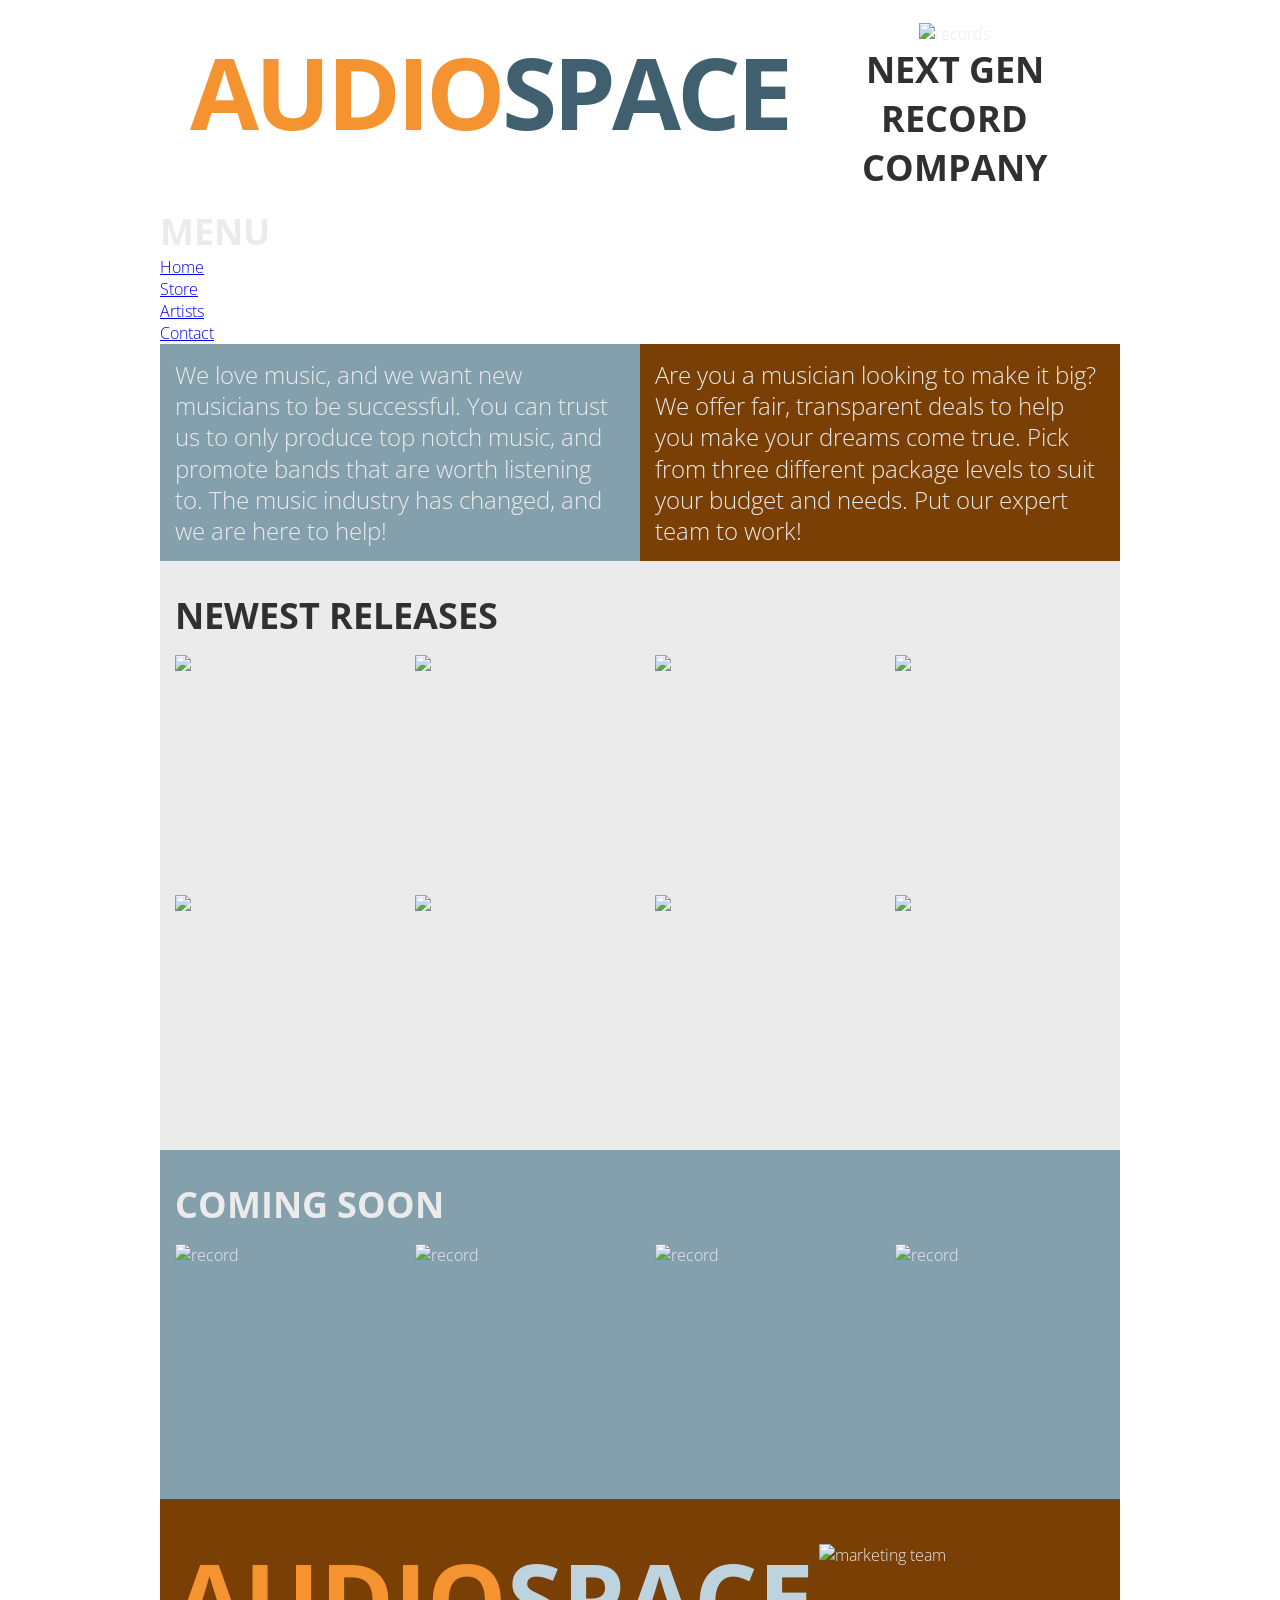
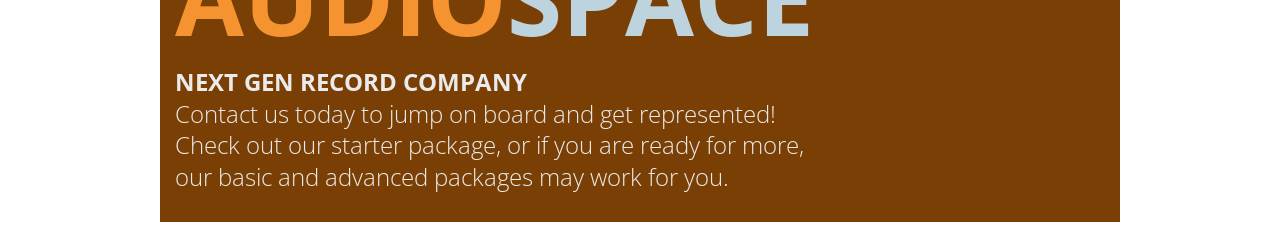
==== index.html @ 724e4cc8 "nav menu added" ====
<!doctype html>
<html>
<head>
	<meta charset="UTF-8">
	<title>AudioSpace</title>

	<!-- Load Normalize-->
	<link href="https://cdnjs.cloudflare.com/ajax/libs/normalize/8.0.1/normalize.min.css" rel="stylesheet">

	<!-- Load fonts-->
	<script src="https://kit.fontawesome.com/b432dac841.js" crossorigin="anonymous"></script>
	<link href="https://fonts.googleapis.com/css?family=Open+Sans+Condensed:300,700" rel="stylesheet">

	<!-- Load my styles-->
	<link href="styles.css" rel="stylesheet">

	<!-- Needed for mobile devices to not zoom out automatically-->
	<meta name="viewport" content="width=device-width, initial-scale=1">

</head>

<body>

	<div id="page">

		<header>
			<div>
				<h1><span class="audio">Audio</span><span class="space">Space</span></h1>
			</div>

			<div>
				<img src="images/records.png" alt="records">
				<h2>Next Gen Record Company</h2>
			</div>
		</header>

		<div id="navigation">
			<nav id="mobilenav">
				<h2>Menu <i class="fas fa-bars"></i></h2>
			</nav>
		
			<nav id="mainnav">
				<ul>
					<li><a href="#">Home</a></li>
					<li><a href="#">Store</a></li>
					<li><a href="#">Artists</a></li>
					<li><a href="#">Contact</a></li>
				</ul>
			</nav>
		</div>
		
		<section id="top">
			<article>
				<p>We love music, and we want new musicians to be successful. You can trust us to only produce top notch music, and promote bands that are worth listening to. The music industry has changed, and we are here to help!</p>
			</article>

			<article>
				<p>Are you a musician looking to make it big? We offer fair, transparent deals to help you make your dreams come true. Pick from three different package levels to suit your budget and needs. Put our expert team to work!</p>
			</article>
		</section> <!--end top-->
		
		<section id="new-release">
			<h2>NEWEST RELEASES</h2>
			<div class="grid">
				<article>
					<div class="flip-container" >
						<div class="flipper">
							<div class="front">
								<img src="images/01.jpg" alt="record">
							</div>
							<div class="back">
								<p class="title">Artist</p>
								<p class="name">The New Originals</p>
								<p class="title">Album</p>
								<p class="name">September</p>
							</div>
						</div>
					</div>  
				</article>

				<article>
					<div class="flip-container" >
						<div class="flipper">
							<div class="front">
								<img src="images/02.jpg" alt="record">
							</div>
							<div class="back">
								<p class="title">Artist</p>
								<p class="name">Pale Horse</p>
								<p class="title">Album</p>
								<p class="name">Seventeen</p>
							</div>
						</div>
					</div>
				</article>

				<article>
					<div class="flip-container" >
						<div class="flipper">
							<div class="front">
								<img src="images/03.jpg" alt="record">
							</div>
							<div class="back">
								<p class="title">Artist</p>
								<p class="name">The Mud Below</p>
								<p class="title">Album</p>
								<p class="name">Breathe</p>
							</div>
						</div>
					</div>
				</article>

				<article>
					<div class="flip-container" >
						<div class="flipper">
							<div class="front">
								<img src="images/04.jpg" alt="record">
							</div>
							<div class="back">
								<p class="title">Artist</p>
								<p class="name">Nick Rivers </p>
								<p class="title">Album</p>
								<p class="name">Pandamonium</p>
							</div>
						</div>
					</div>
				</article>

				<article>
					<div class="flip-container" >
						<div class="flipper">
							<div class="front">
								<img src="images/05.jpg" alt="record">
							</div>
							<div class="back">
								<p class="title">Artist</p>
								<p class="name">The Sacred Cows</p>
								<p class="title">Album</p>
								<p class="name">Over the Moon</p>
							</div>
						</div>
					</div>
				</article>

				<article>
					<div class="flip-container" >
						<div class="flipper">
							<div class="front">
								<img src="images/06.jpg" alt="record">
							</div>
							<div class="back">
								<p class="title">Artist</p>
								<p class="name">Jet Screamer</p>
								<p class="title">Album</p>
								<p class="name">Splash</p>
							</div>
						</div>
					</div>
				</article>

				<article>
					<div class="flip-container" >
						<div class="flipper">
							<div class="front">
								<img src="images/07.jpg" alt="record">
							</div>
							<div class="back">
								<p class="title">Artist</p>
								<p class="name">Hester the Monster</p>
								<p class="title">Album</p>
								<p class="name">Cuddle Time</p>
							</div>
						</div>
					</div>
				</article>

				<article>
					<div class="flip-container" >
						<div class="flipper">
							<div class="front">
								<img src="images/08.jpg" alt="record">
							</div>
							<div class="back">
								<p class="title">Artist</p>
								<p class="name">Splat</p>
								<p class="title">Album</p>
								<p class="name">Faked?</p>
							</div>
						</div>
					</div>
				</article>
			</div><!--end grid-->
		</section><!--end New Release section-->
		
		<section id="coming-soon">
			<h2>COMING SOON</h2>
			<div class="grid">
				<article>
					<div class="flip-container" >
						<div class="flipper">
							<div class="front">
								<img src="images/09.jpg" alt="record">
							</div>
							<div class="back">
								<p class="title">Artist</p>
								<p class="name">Violet Sedan Chair</p>
								<p class="title">Album</p>
								<p class="name">Pop Goes the Weasle</p>
							</div>
						</div>
					</div>
				</article>

				<article>
					<div class="flip-container" >
						<div class="flipper">
							<div class="front">
								<img src="images/10.jpg" alt="record">
							</div>
							<div class="back">
								<p class="title">Artist</p>
								<p class="name">Melvin &amp; the Squirrels</p>
								<p class="title">Album</p>
								<p class="name">Rainbow</p>
							</div>
						</div>
					</div>
				</article>

				<article>
					<div class="flip-container" >
						<div class="flipper">
							<div class="front">
								<img src="images/11.jpg" alt="record">
							</div>
							<div class="back">
								<p class="title">Artist</p>
								<p class="name">John Coop</p>
								<p class="title">Album</p>
								<p class="name">Dying to Meet You</p>
							</div>
						</div>
					</div>
				</article>

				<article>
					<div class="flip-container" >
						<div class="flipper">
							<div class="front">
								<img src="images/12.jpg" alt="record">
							</div>
							<div class="back">
								<p class="title">Artist</p>
								<p class="name">Notorius B.I.G.</p>
								<p class="title">Album</p>
								<p class="name">Ready to Die</p>
							</div>
						</div>
					</div>
				</article>
			</div><!--end grid-->
		</section><!--end Coming Soon Section-->
		<footer>
			<section>
				<h1><span class="audio">Audio</span><span class="space">Space</span></h1>
				<h2>Next Gen Record Company</h2>
				<p>Contact us today to jump on board and get represented! Check out our starter package, or if you are ready for more, our basic and advanced packages may work for you.</p>
			</section>

			<section>
				<img src="images/marketingteam.jpg" alt="marketing team">
			</section>
		</footer>
	</div> <!--end page-->
	
	<script src="https://ajax.googleapis.com/ajax/libs/jquery/3.3.1/jquery.min.js"></script>

	<script>
		$('.flip-container').bind("touchstart mouseenter", function(e) {

			e.stopPropagation();
			e.preventDefault();

			if( e.type == "mouseenter" ){
				$(this).addClass("hover");

				$(this).on("mouseleave", function(e) {
					$(this).removeClass("hover");
				});
			}

			else{
				if( $(this).hasClass("hover") ){
					$(this).removeClass("hover");
				}
				else{
					$(this).addClass("hover");
				}
				$('.flip-container').not(this).removeClass("hover");
			}

		});

	</script>

</body>

</html>
---- styles.css ----
/********* CSS RESETS **********/

img {
	max-width:100%;
}

h1, h2, h3, p, ul, ol {
	margin: 0;
	padding: 0;
}

nav ul, nav ol{
	list-style-type: none;
}

/********* End CSS Reset *********/

body {
	font-family: 'Open Sans Condensed', sans-serif;
	font-weight:300;
	color:#ebebeb;
}

header {
	padding:0 15px 20px 15px;
}

section{ padding: 30px 15px; }

#new-release { background:#ebebeb; }

#coming-soon { background:#85a0ad; }

.grid {
	padding: 15px 0;
	display: grid;
	grid-template-columns: 1fr 1fr;
	grid-gap: 30px;
}

/******* Top section styles *******/
#top { padding: 0; }

#top { display: flex; }

#top article { padding: 15px; }

#top article:first-of-type { background:#85a0ad; }

#top article:last-of-type { background:#793f04; }

/********** Footer Rules **********/
footer {
	display: flex;
	background:#793f04;
	padding:15px;
}

footer section {
	flex:1;
	padding: 15px 0;
}

footer section:last-of-type{
	padding-left: 5px;
	padding-top: 30px;
}

/********** Typography Rules **********/

h1 {
	text-transform:uppercase;
	font-weight:700;
}

h2 {
	font-size:36px;
	text-transform:uppercase;
	font-weight:700;
}

p { line-height: 1.3em; }

#new-release h2 { color:#303030; }

/************ Logo Styles ***************/
header h1 { 
	font-size: 20vw;
	text-align: center;
	letter-spacing:-4px;
}

header h2 { 
	color: #303030;
}

header div:last-of-type {
	text-align: center;
}

footer h1 { font-size: 10vw; }

footer h2 { font-size: 24px; }

.audio { color:#f69331; }

.space { color:#40606f; }

footer .space { color:#bdd4de; }

/************ Card Flip Styles **************/

.flip-container { perspective: 1000px; }
	
.flip-container.hover .back {
	transform: rotateY(0deg);
}

.flip-container.hover .front {
    transform: rotateY(180deg);
}

.flip-container, .front, .back {
	width: 100%;
}

.flipper {
	transition: 0.6s;
	transform-style: preserve-3d;

	position: relative;
	height: 0;
	padding-top:100%;
}

.front, .back {
	-webkit-backface-visibility: hidden; /*still needed for safari & android*/
	backface-visibility: hidden;
	transition: 0.6s;
	transform-style: preserve-3d;

	position: absolute;
	top: 0;
	left: 0;
	height: 100%;
}

.front { transform: rotateY(0deg); z-index: 2; }

.back {
	transform: rotateY(-180deg);
	background:#f69331;
	padding:10px;
	box-sizing: border-box;
}

.front img {
	display:block;
}

.title {
	text-transform:uppercase;
	font-size:14px;
}

.name {
	margin-bottom:10px;
	font-weight:700;
	color:#40606f;
}

/************ Responsive Media Queries ***************/

@media only screen and (min-width: 600px) {
	
	.grid { grid-template-columns: 1fr 1fr 1fr 1fr; }
	
	header{
		display: flex;
		padding-bottom: 0;
	}

	header div {
		flex: 1;
		padding:15px;
	}
	
	header h1 {
		font-size: 10vw;
	}
	
	header h2 {
		font-size: 3.6vw;
	}
	
	header img {
		width: 100%;
	}
	
	#top p, footer p {
		font-size: 24px;
	}
	
}

@media only screen and (min-width: 960px) {
	
	#page {
		width:960px;
		margin:auto;
	}
	
	header h1, footer h1 {
		font-size:100px;
	}
	
	header h2 {
		font-size: 36px;
	}
}
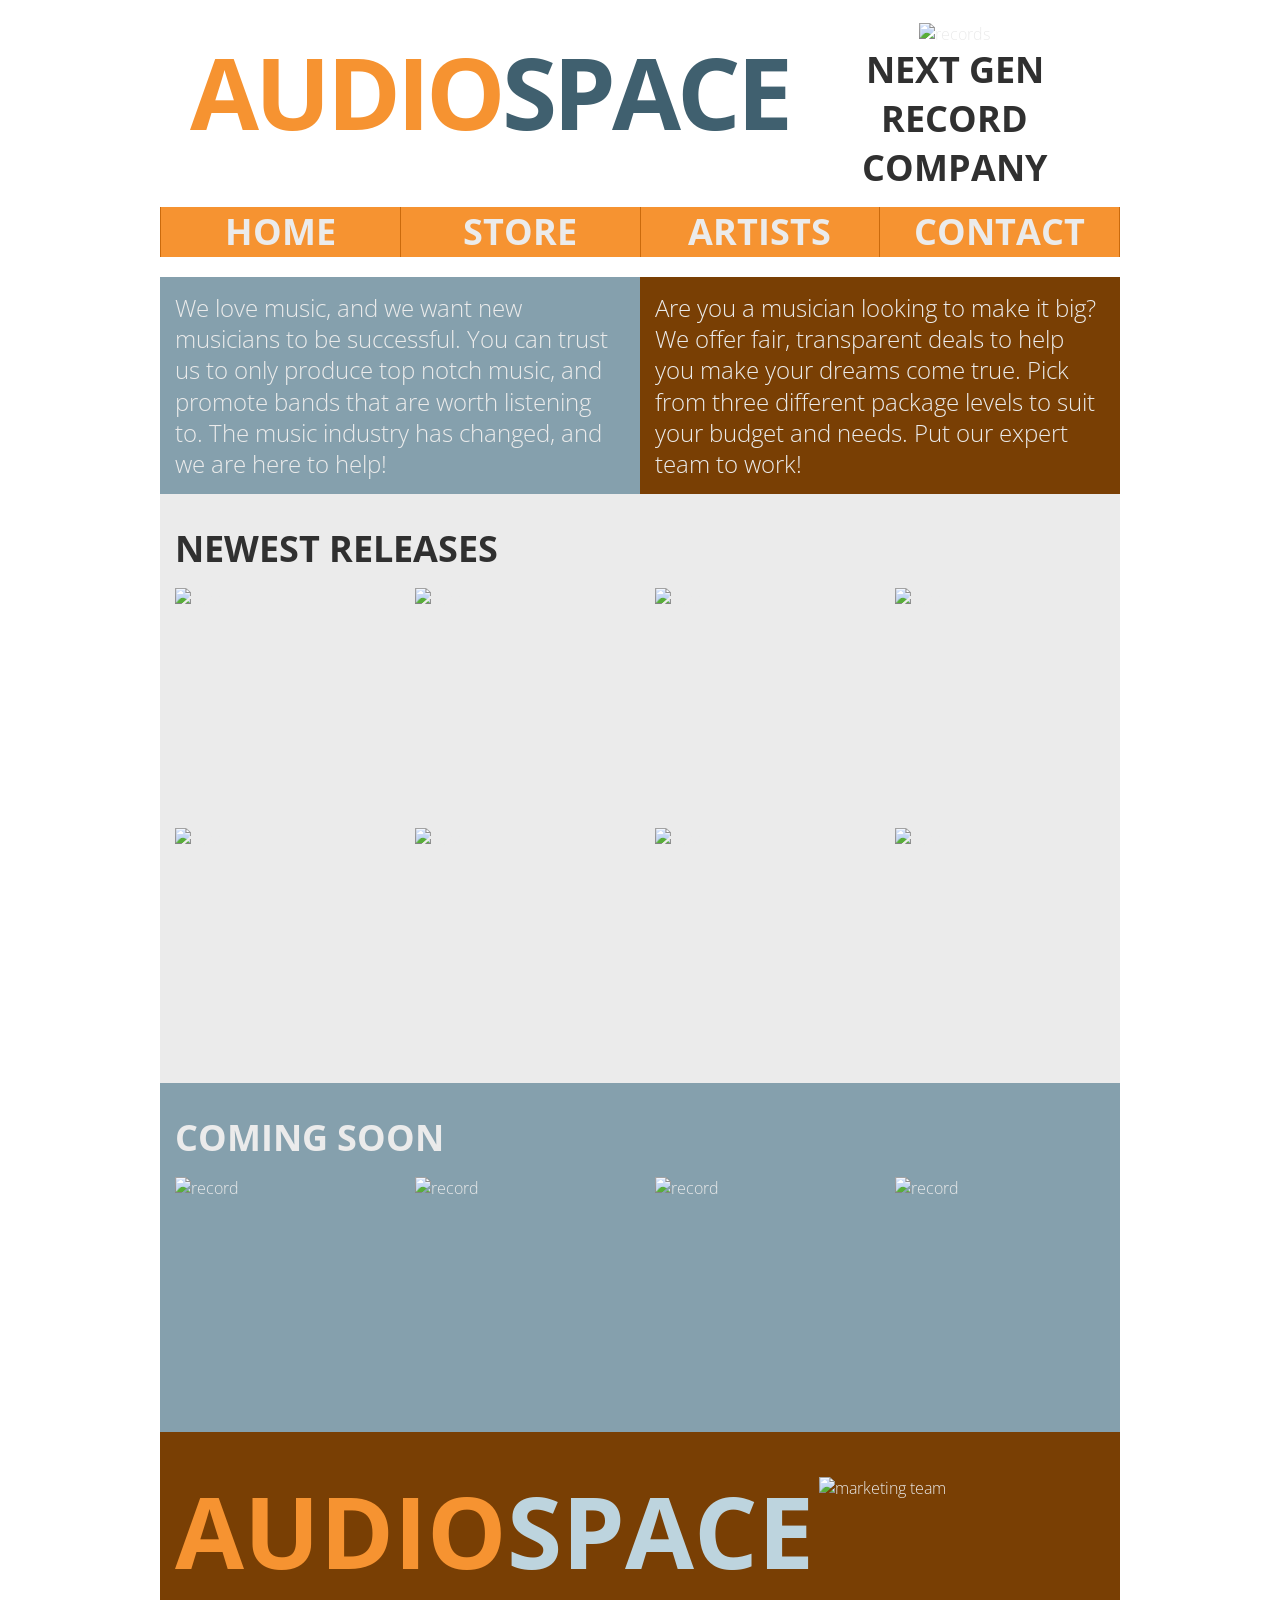
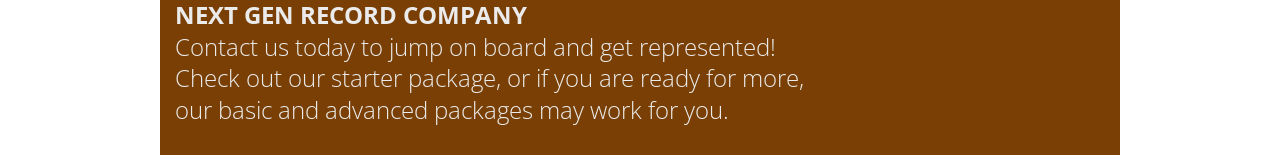
==== commit b252bf0b: "added jQeury for menu functionality" ====
--- a/index.html
+++ b/index.html
@@ -276,6 +276,22 @@
 	<script src="https://ajax.googleapis.com/ajax/libs/jquery/3.3.1/jquery.min.js"></script>
 
 	<script>
+		$('#mobilenav h2').click(function(){
+	$('#mainnav').slideToggle('slow');
+});
+
+function showHideMenu(){
+
+	var viewportWidth = $(window).width();
+
+	if(viewportWidth > 600){
+		$('#mainnav').show();	
+	} else{
+		$('#mainnav').hide();
+	}
+}
+
+showHideMenu();
 		$('.flip-container').bind("touchstart mouseenter", function(e) {
 
 			e.stopPropagation();
@@ -301,6 +317,10 @@
 
 		});
 
+		$( window ).resize(function() {
+	showHideMenu();
+});
+
 	</script>
 
 </body>
--- a/styles.css
+++ b/styles.css
@@ -38,6 +38,54 @@
 	grid-gap: 30px;
 }
 
+/* **************Navigation Styles*************** */
+
+#navigation {
+	position: relative;
+}
+#mobilenav{
+	background:#f69331;
+	margin-bottom: 20px;
+	padding-right: 20px;
+}
+
+#mobilenav h2{
+	text-align: right;
+	line-height:50px;
+	color: #ebebeb;
+	font-size: 36;
+}
+
+#mainnav {
+	width: 200px;
+	position: absolute;
+	top:50px;
+	right: 0;
+	border-top: 1px solid #ca6a0c;
+}
+#mainnav ul{
+	background: #f69331;
+}
+
+#mainnav ul li a {
+	display:block;
+	background:#f69331;
+	color:#ebebeb;
+	font-weight:700;
+	font-size:36px;
+	line-height:50px;
+	text-decoration:none;
+	text-transform:uppercase;
+	text-align:right;
+	padding-right: 20px;
+	width:180px;
+	border-bottom: 1px solid #ca6a0c;
+}
+
+#mainnav ul li a:hover {
+	background:#40606f;
+}
+
 /******* Top section styles *******/
 #top { padding: 0; }
 
@@ -169,6 +217,25 @@
 	color:#40606f;
 }
 
+#mainnav ul li a {
+	display:block;
+	background:#f69331;
+	color:#ebebeb;
+	font-weight:700;
+	font-size:36px;
+	line-height:50px;
+	text-decoration:none;
+	text-transform:uppercase;
+	text-align:right;
+	padding-right: 20px;
+	width:180px;
+	border-bottom: 1px solid #ca6a0c;
+}
+
+#mainnav ul li a:hover {
+	background:#40606f;
+}
+
 /************ Responsive Media Queries ***************/
 
 @media only screen and (min-width: 600px) {
@@ -200,6 +267,35 @@
 	#top p, footer p {
 		font-size: 24px;
 	}
+
+	#mobilenav {
+		display: none;
+	}
+	#mainnav{
+		box-sizing: border-box;
+		position:static;
+		width: 100%;
+		margin-bottom: 20px;
+		border-top: none;
+		border-left: 1px solid #ca6a0c;
+	}
+
+	#mainnav ul{
+		display: flex;
+	}
+
+	#mainnav ul li{
+		flex: 1;
+	}
+
+	#mainnav ul li a{
+		width: 100%;
+		box-sizing: border-box;
+		padding: 0;
+		text-align: center;
+		border-bottom: none;
+		border-right: 1px solid #ca6a0c;
+	}
 	
 }
 
@@ -218,6 +314,11 @@
 		font-size: 36px;
 	}
 }
-
-
-
+/************** DESKTOP NAV STYLES ***********/
+
+@media only screen and (min-width: 600px){
+
+}
+
+
+
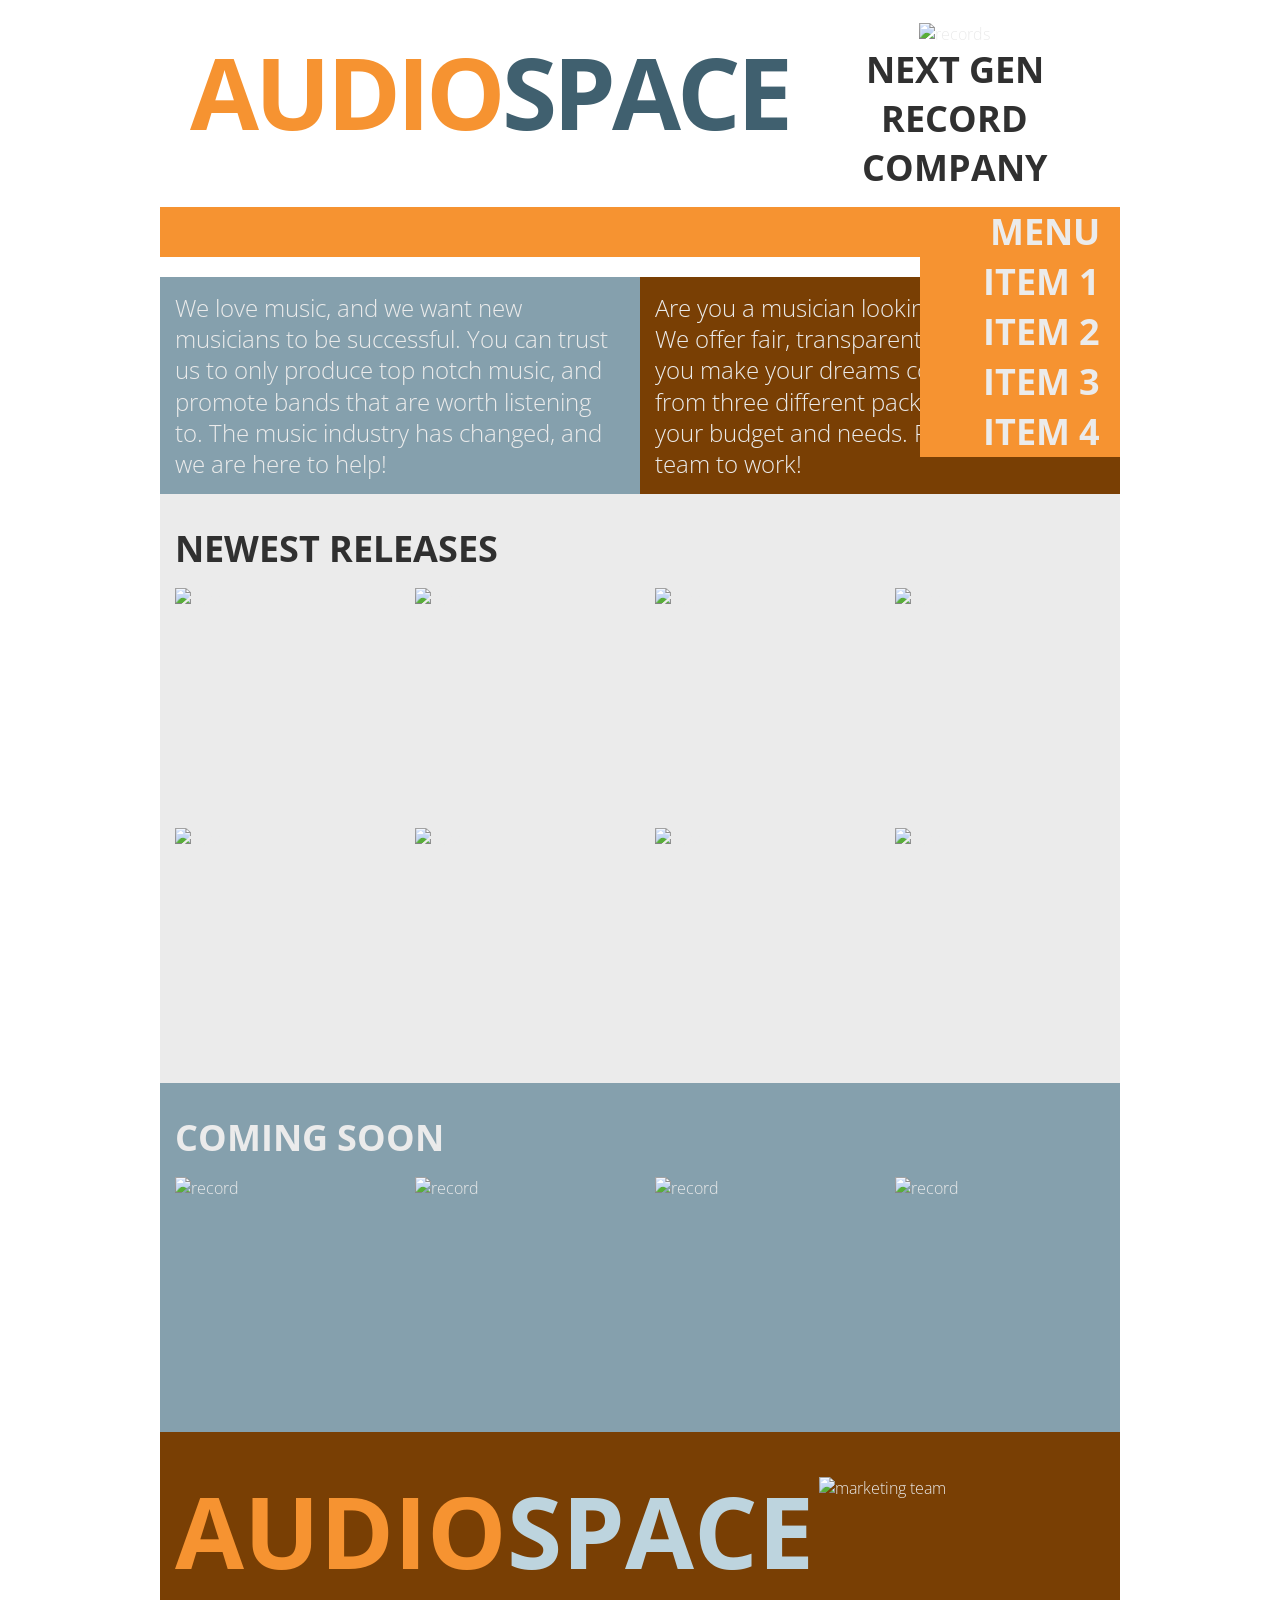
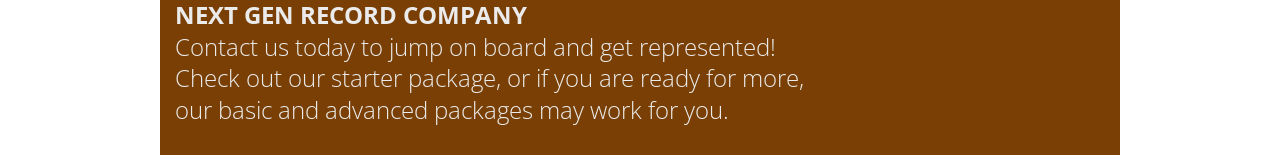
==== commit fad8c481: "Mobile nav added" ====
--- a/index.html
+++ b/index.html
@@ -8,7 +8,6 @@
 	<link href="https://cdnjs.cloudflare.com/ajax/libs/normalize/8.0.1/normalize.min.css" rel="stylesheet">
 
 	<!-- Load fonts-->
-	<script src="https://kit.fontawesome.com/b432dac841.js" crossorigin="anonymous"></script>
 	<link href="https://fonts.googleapis.com/css?family=Open+Sans+Condensed:300,700" rel="stylesheet">
 
 	<!-- Load my styles-->
@@ -16,6 +15,7 @@
 
 	<!-- Needed for mobile devices to not zoom out automatically-->
 	<meta name="viewport" content="width=device-width, initial-scale=1">
+	<script src="https://kit.fontawesome.com/b432dac841.js" crossorigin="anonymous"></script>
 
 </head>
 
@@ -33,21 +33,27 @@
 				<h2>Next Gen Record Company</h2>
 			</div>
 		</header>
-
-		<div id="navigation">
-			<nav id="mobilenav">
-				<h2>Menu <i class="fas fa-bars"></i></h2>
+		<nav id="navall">
+			<nav id="navmobile">
+				<h2>Menu<i class="fa-solid fa-bars"></i></h2>
+
+			</nav>
+
+			<nav id="navreg">
+				<ul>
+					<li><a href="#">Item 1</a></li>
+					<li><a href="#">Item 2</a></li>
+					<li><a href="#">Item 3</a></li>
+					<li><a href="#">Item 4</a></li>
+				</ul>
+
+
 			</nav>
 		
-			<nav id="mainnav">
-				<ul>
-					<li><a href="#">Home</a></li>
-					<li><a href="#">Store</a></li>
-					<li><a href="#">Artists</a></li>
-					<li><a href="#">Contact</a></li>
-				</ul>
-			</nav>
-		</div>
+
+
+
+		</nav>
 		
 		<section id="top">
 			<article>
@@ -276,22 +282,6 @@
 	<script src="https://ajax.googleapis.com/ajax/libs/jquery/3.3.1/jquery.min.js"></script>
 
 	<script>
-		$('#mobilenav h2').click(function(){
-	$('#mainnav').slideToggle('slow');
-});
-
-function showHideMenu(){
-
-	var viewportWidth = $(window).width();
-
-	if(viewportWidth > 600){
-		$('#mainnav').show();	
-	} else{
-		$('#mainnav').hide();
-	}
-}
-
-showHideMenu();
 		$('.flip-container').bind("touchstart mouseenter", function(e) {
 
 			e.stopPropagation();
@@ -317,10 +307,6 @@
 
 		});
 
-		$( window ).resize(function() {
-	showHideMenu();
-});
-
 	</script>
 
 </body>
--- a/styles.css
+++ b/styles.css
@@ -8,9 +8,8 @@
 	margin: 0;
 	padding: 0;
 }
-
-nav ul, nav ol{
-	list-style-type: none;
+ul{
+	list-style-type:none;
 }
 
 /********* End CSS Reset *********/
@@ -23,6 +22,48 @@
 
 header {
 	padding:0 15px 20px 15px;
+}
+
+#navall{
+	position: relative;
+}
+
+#navmobile{
+	background: #f69331;
+	padding-right: 20px;
+	margin-bottom: 20px;
+}
+#navmobile h2{
+	text-align: right;
+	line-height: 50px;
+	font-size: 36px;
+	color: #ebebeb;
+}
+
+#navreg{
+	position: absolute;
+	right:0px;
+	top:50px;
+	width: 200px;
+}
+#navreg ul{
+	background-color: #f69331;
+	font-size: 36px;
+}
+#navreg ul li a{
+	text-decoration: none;
+	display: block;
+	background-color: #f69331;
+	font-size: 36px;
+	line-height: 50px;
+	text-align: right;
+	padding-right: 20px;
+	text-transform: uppercase;
+	color: #ebebeb;
+	font-weight: 700;
+}
+#navreg ul li a:hover{
+	background: #40606f;
 }
 
 section{ padding: 30px 15px; }
@@ -38,54 +79,6 @@
 	grid-gap: 30px;
 }
 
-/* **************Navigation Styles*************** */
-
-#navigation {
-	position: relative;
-}
-#mobilenav{
-	background:#f69331;
-	margin-bottom: 20px;
-	padding-right: 20px;
-}
-
-#mobilenav h2{
-	text-align: right;
-	line-height:50px;
-	color: #ebebeb;
-	font-size: 36;
-}
-
-#mainnav {
-	width: 200px;
-	position: absolute;
-	top:50px;
-	right: 0;
-	border-top: 1px solid #ca6a0c;
-}
-#mainnav ul{
-	background: #f69331;
-}
-
-#mainnav ul li a {
-	display:block;
-	background:#f69331;
-	color:#ebebeb;
-	font-weight:700;
-	font-size:36px;
-	line-height:50px;
-	text-decoration:none;
-	text-transform:uppercase;
-	text-align:right;
-	padding-right: 20px;
-	width:180px;
-	border-bottom: 1px solid #ca6a0c;
-}
-
-#mainnav ul li a:hover {
-	background:#40606f;
-}
-
 /******* Top section styles *******/
 #top { padding: 0; }
 
@@ -217,25 +210,6 @@
 	color:#40606f;
 }
 
-#mainnav ul li a {
-	display:block;
-	background:#f69331;
-	color:#ebebeb;
-	font-weight:700;
-	font-size:36px;
-	line-height:50px;
-	text-decoration:none;
-	text-transform:uppercase;
-	text-align:right;
-	padding-right: 20px;
-	width:180px;
-	border-bottom: 1px solid #ca6a0c;
-}
-
-#mainnav ul li a:hover {
-	background:#40606f;
-}
-
 /************ Responsive Media Queries ***************/
 
 @media only screen and (min-width: 600px) {
@@ -267,35 +241,6 @@
 	#top p, footer p {
 		font-size: 24px;
 	}
-
-	#mobilenav {
-		display: none;
-	}
-	#mainnav{
-		box-sizing: border-box;
-		position:static;
-		width: 100%;
-		margin-bottom: 20px;
-		border-top: none;
-		border-left: 1px solid #ca6a0c;
-	}
-
-	#mainnav ul{
-		display: flex;
-	}
-
-	#mainnav ul li{
-		flex: 1;
-	}
-
-	#mainnav ul li a{
-		width: 100%;
-		box-sizing: border-box;
-		padding: 0;
-		text-align: center;
-		border-bottom: none;
-		border-right: 1px solid #ca6a0c;
-	}
 	
 }
 
@@ -314,11 +259,6 @@
 		font-size: 36px;
 	}
 }
-/************** DESKTOP NAV STYLES ***********/
-
-@media only screen and (min-width: 600px){
-
-}
-
-
-
+
+
+
